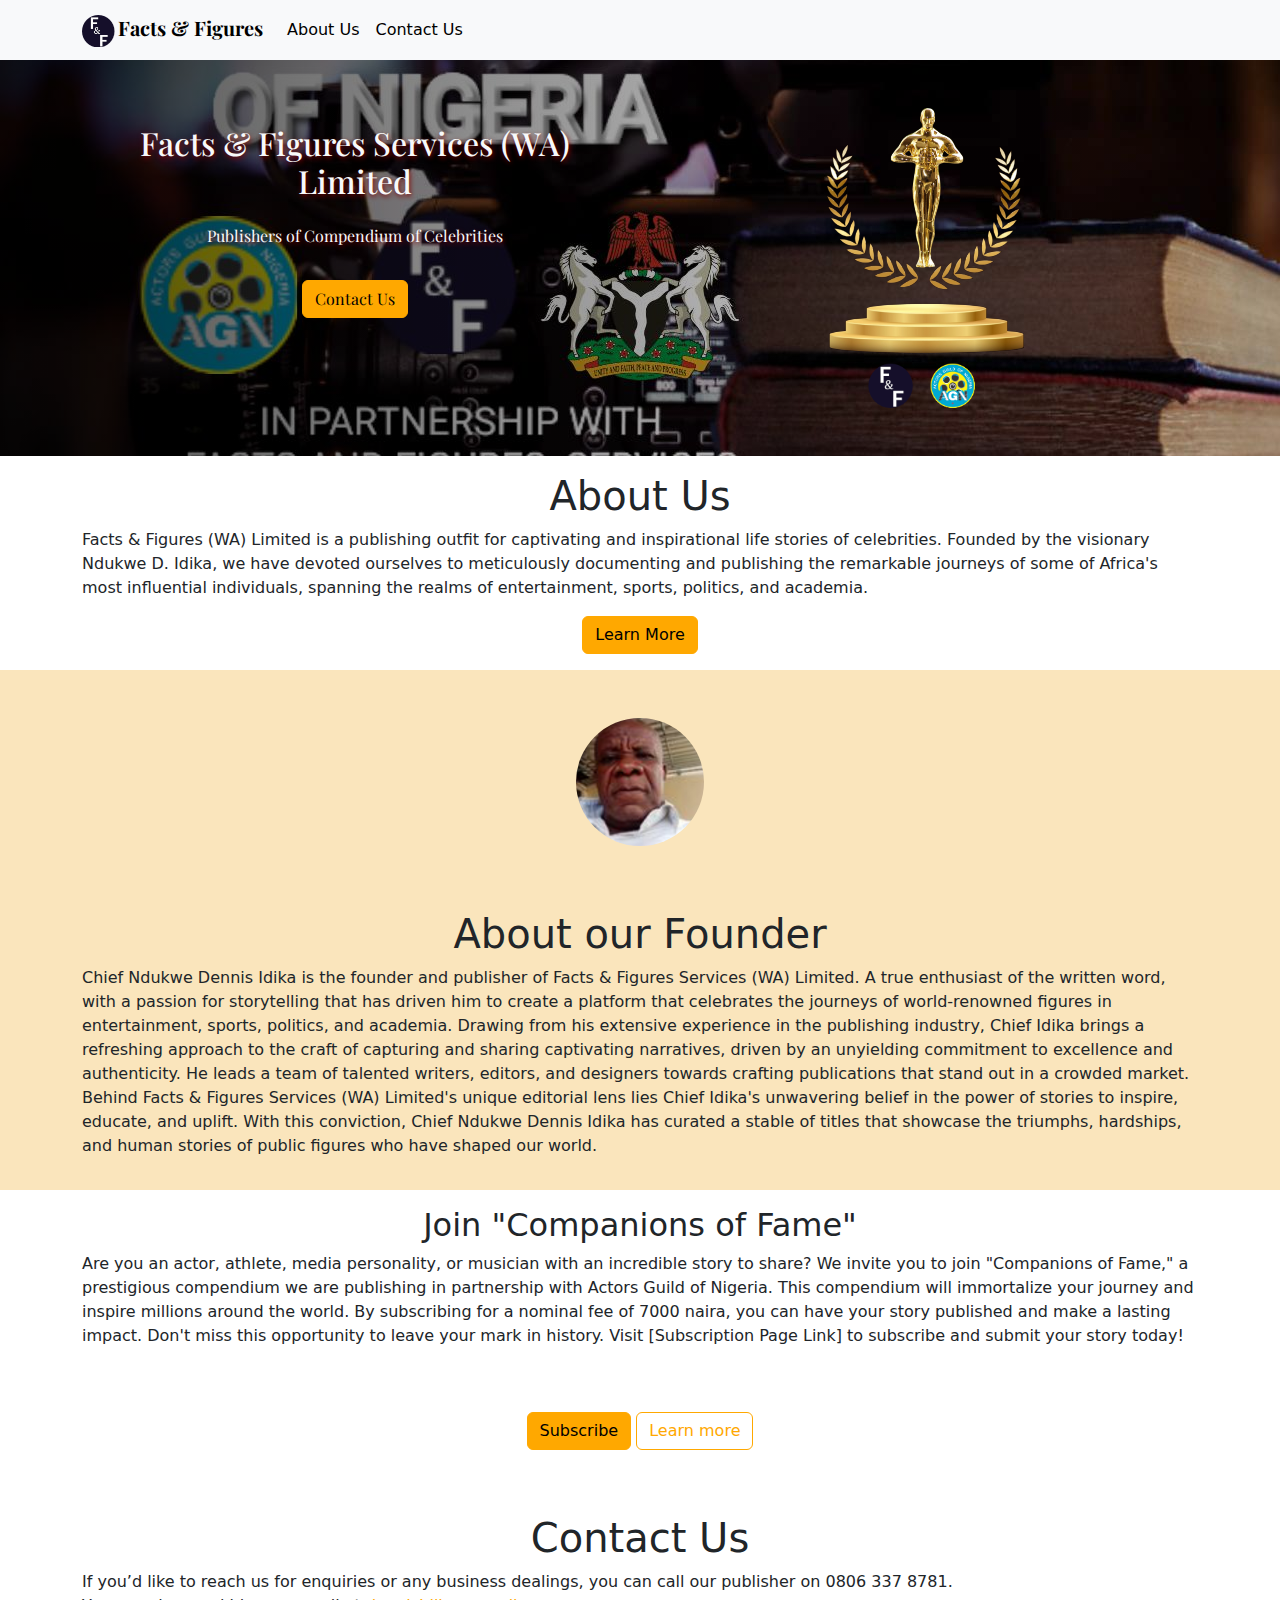
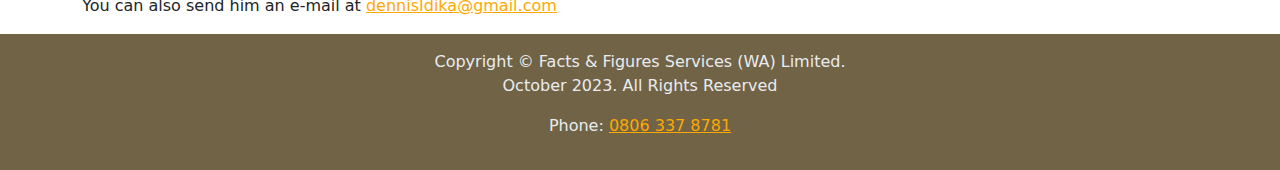
==== index.html @ fad2a965 "initial commit" ====
<!DOCTYPE html>
<html lang="en">
    <head>
	<meta charset="UTF-8">
	<meta name="viewport" content="width=device-width, user-scalable=no, initial-scale=1.0, maximum-scale=1.0, minimum-scale=1.0">

	<title>Facts &amp; Figures (WA) Limited</title>


	<!-- begin: CSS links -->
	<link rel="stylesheet" href="css/style.css" media="all">
	<!-- end: CSS links -->
    </head>
    <body>
	<!-- begin: Main Navbar -->
	<nav class="navbar navbar-expand-lg bg-body-tertiary">
	    <div class="container">
            <a class="navbar-brand" href="/"><img class="nav-brand-logo" src="images/f_and_f.png" alt="Facts and Figures Services (WA) Limited" width="71" height="63"><span class="disp-font fw-bold">Facts &amp; Figures</span></a>
		<button class="navbar-toggler" type="button" data-bs-toggle="collapse" data-bs-target="#navbarSupportedContent" aria-controls="navbarSupportedContent" aria-expanded="false" aria-label="Toggle navigation">
		    <span class="navbar-toggler-icon"></span>
		    </button>
		    <div class="collapse navbar-collapse" id="navbarSupportedContent">
			<ul class="navbar-nav me-auto mb-2 mb-lg-0 text-center text-md-start">
			    <li class="nav-item">
				<a class="nav-link active" aria-current="page" href="#about-us">About Us</a>
				</li>
				    <li class="nav-item">
					<a class="nav-link active" aria-current="page" href="#contact-us">Contact Us</a>
					</li>
					</ul>
					</div>
					</div>
					</nav>
					<!-- end: Main Navbar -->


					<section class="hero-landing py-5">
					    <div class="container">
						<!-- begin: Hero graphics -->
						<div class="row">
						    <div class="col-12 col-sm-6">
							<h1 class="text-capitalize text-center py-3 h2 text-shadow">Facts &amp; Figures Services (WA) Limited</h1>
                            <p class="text-center text-shadow">Publishers of Compendium of Celebrities</p>

							<div class="d-grid d-sm-block py-3 text-sm-center">
							    <a class="btn btn-primary mx-sm-auto button-sm-center" href="#contact-us">Contact Us</a>
							    </div>
							    </div>
							    <div class="col mt-3 mt-sm-0">
								<img class="d-block mx-auto" src="images/movieAwaard2.png" width="197" height="300" alt="logos actors guild of Nigeria">
							    </div>
							    </div>
							    <!-- end: Hero graphics -->
							</div>
							</section>

							<section id="about-us" class="mt-3">
							    <div class="container">
								<!-- begin: About Compendium of celebrities -->
								<h1 class="text-center">About Us</h1>
                                <p>
Facts &amp; Figures (WA) Limited is a publishing outfit for captivating and inspirational life stories of celebrities. Founded by the visionary Ndukwe D. Idika, we have devoted ourselves to meticulously documenting and publishing the remarkable journeys of some of Africa's most influential individuals, spanning the realms of entertainment, sports, politics, and academia.
                                </p>

                                <div class="d-grid d-md-block text-sm-center">
                                    <a class="btn btn-primary mx-md-auto" href="about-us.html">Learn More</a>
                                </div>
								<!-- end: About Compendium of celebrities -->
							    </div>
							    </section>


							<section id="about-founder" class="mt-3 founder">
							    <div class="container">
                                    <div class="row">
                                        <div class="col-12 py-5">
                                            <img class="d-block rounded-circle mx-auto" src="images/dennis-idika.jpg" width="128" height="128" alt="Photo of publisher">
                                        </div>
                                        <div class="col-12 py-3">
								<!-- begin: About Our Founder -->
								<h1 class="text-center">About our Founder</h1>
                                <p>

Chief Ndukwe Dennis Idika is the founder and publisher of Facts &amp; Figures Services (WA) Limited. A true enthusiast of the written word, with a passion for storytelling that has driven him to create a platform that celebrates the journeys of world-renowned figures in entertainment, sports, politics, and academia.

Drawing from his extensive experience in the publishing industry, Chief Idika brings a refreshing approach to the craft of capturing and sharing captivating narratives, driven by an unyielding commitment to excellence and authenticity. He leads a team of talented writers, editors, and designers towards crafting publications that stand out in a crowded market.

Behind Facts &amp; Figures Services (WA) Limited's unique editorial lens lies Chief Idika's unwavering belief in the power of stories to inspire, educate, and uplift. With this conviction, Chief Ndukwe Dennis Idika has curated a stable of titles that showcase the triumphs, hardships, and human stories of public figures who have shaped our world.



                                </p>
								<!-- end: About Our Founder -->
                                        </div>
                                    </div>
							    </div>
							    </section>

                                <!-- begin: companions of fame -->
<section id="comp-of-fame" class="mt-3">
							    <div class="container">
                                    <h2 class="text-center">Join "Companions of Fame"</h2>
                                    <p> Are you an actor, athlete, media personality, or musician with an incredible story to share? We invite you to join "Companions of Fame," a prestigious compendium we are publishing in partnership with Actors Guild of Nigeria. This compendium will immortalize your journey and inspire millions around the world. By subscribing for a nominal fee of 7000 naira, you can have your story published and make a lasting impact. Don't miss this opportunity to leave your mark in history. Visit [Subscription Page Link] to subscribe and submit your story today!  </p>
                                    <div class="cta text-center py-5">
                                        <a class="btn btn-primary" href="#">Subscribe</a>
                                        <a class="btn btn-outline-primary" href="#">Learn more</a>
                                    </div>
							    </div>
							    </section>
                                <!-- end: companions of fame -->



												    <section id="contact-us" class="mt-3">
													<div class="container">
													    <h1 class="text-center">Contact Us</h1>
                                                        <p>If you&rsquo;d like to reach us for enquiries or any business dealings, you can call our publisher on 0806 337 8781.<br> You can also send him an e-mail at <a href="mailto:dennisidika@gmail.com">dennisIdika@gmail.com</a></p>
													    <!-- begin: contact us form -->
													    <!-- end: contact us form -->
													</div>
													</section>

													<section id="site-footer" class="mt-3 py-3">
													    <footer class="container text-center">
                                                            <p>Copyright &copy; Facts &amp; Figures Services (WA) Limited.<br>October 2023. All Rights Reserved</p>

                                                            <p>Phone: <a href="tel:+2348063378781">0806 337 8781</a></p>
														</footer>
														</section>

														<!-- begin: JavaScript links -->
														<script src="js/bootstrap.min.js"></script>
														<!-- end: JavaScript links -->
													    </body>
													    </html>
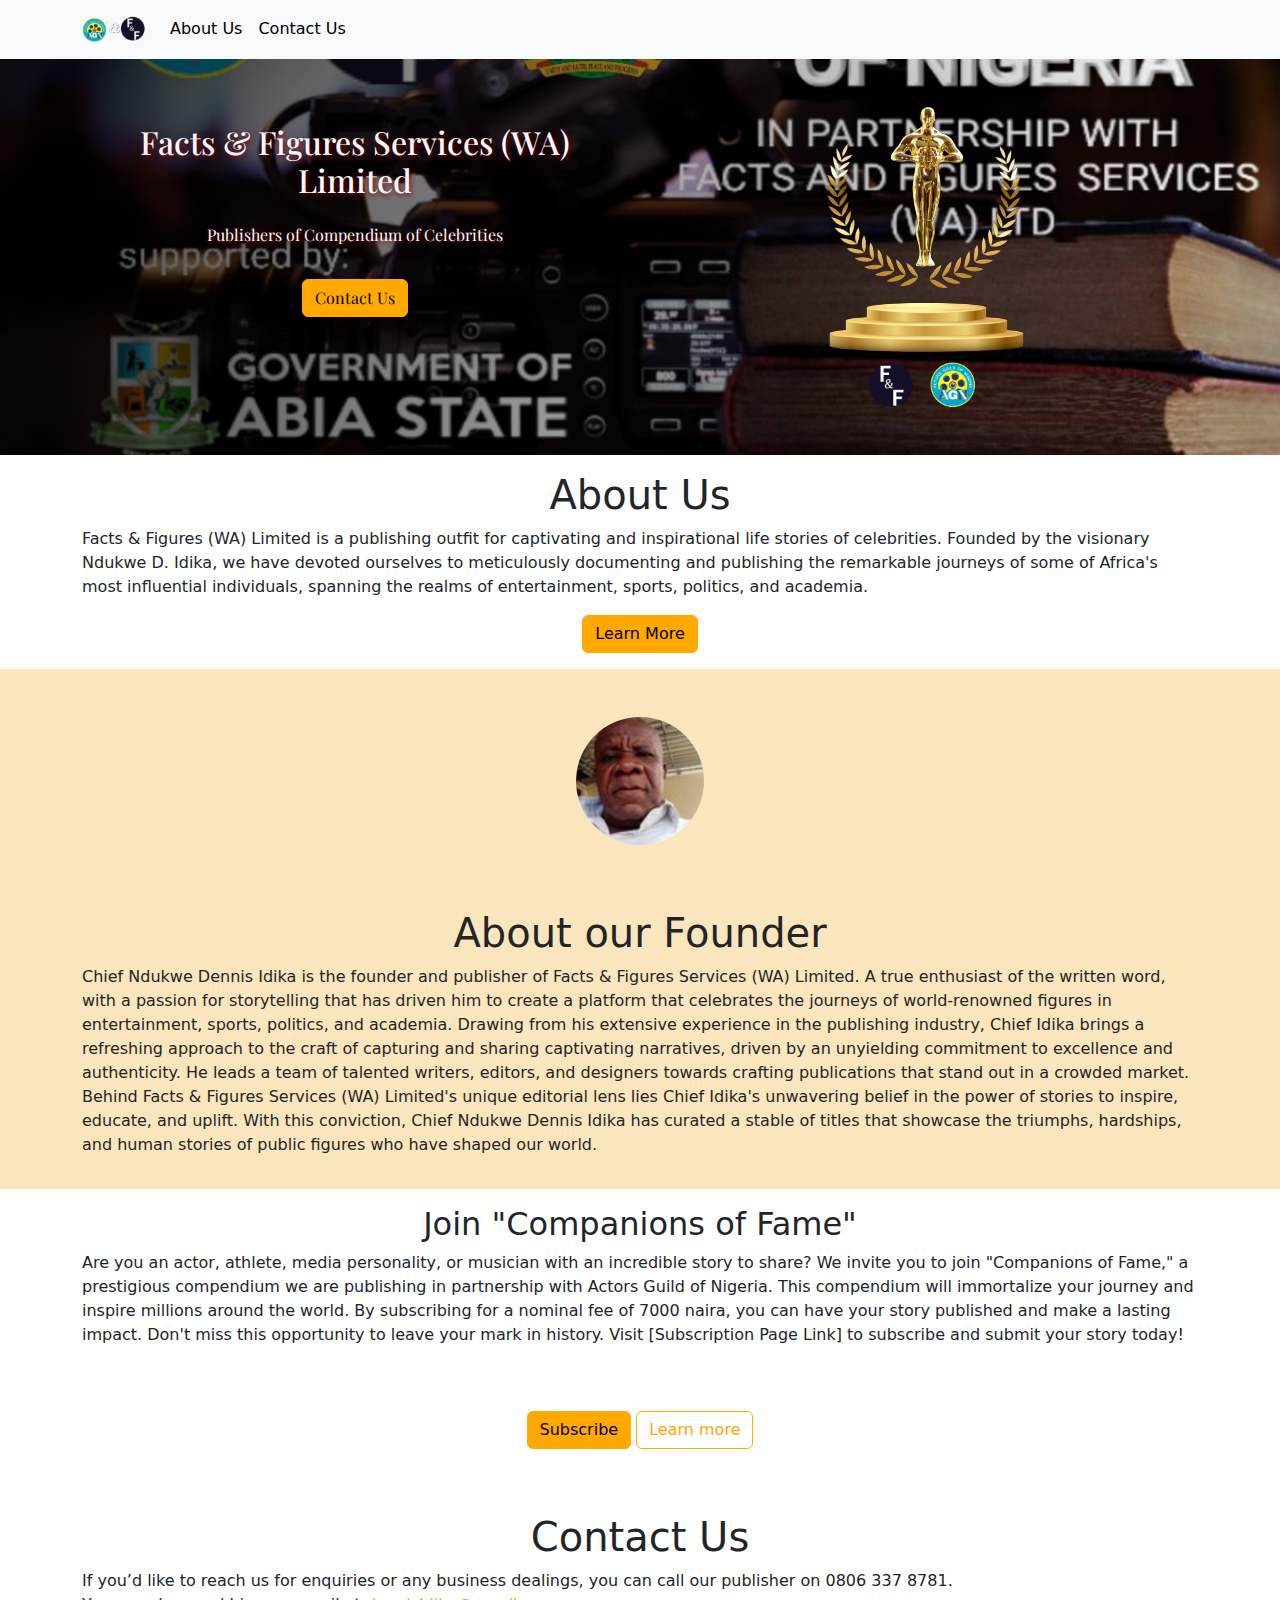
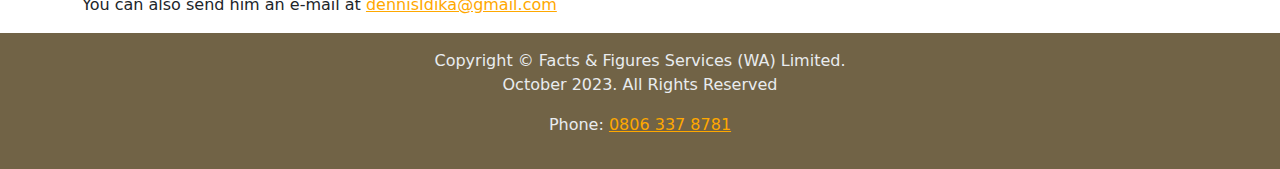
==== commit 2b325945: "logo update" ====
--- a/index.html
+++ b/index.html
@@ -4,7 +4,7 @@
 	<meta charset="UTF-8">
 	<meta name="viewport" content="width=device-width, user-scalable=no, initial-scale=1.0, maximum-scale=1.0, minimum-scale=1.0">
 
-	<title>Facts &amp; Figures (WA) Limited</title>
+	<title>AGN / Facts &amp; Figures (WA) Limited</title>
 
 
 	<!-- begin: CSS links -->
@@ -15,7 +15,7 @@
 	<!-- begin: Main Navbar -->
 	<nav class="navbar navbar-expand-lg bg-body-tertiary">
 	    <div class="container">
-            <a class="navbar-brand" href="/"><img class="nav-brand-logo" src="images/f_and_f.png" alt="Facts and Figures Services (WA) Limited" width="71" height="63"><span class="disp-font fw-bold">Facts &amp; Figures</span></a>
+            <a class="navbar-brand" href="/"><img class="nav-brand-logo" src="images/f_and_f.png" alt="Facts and Figures Services (WA) Limited" width="200" height="100"></a>
 		<button class="navbar-toggler" type="button" data-bs-toggle="collapse" data-bs-target="#navbarSupportedContent" aria-controls="navbarSupportedContent" aria-expanded="false" aria-label="Toggle navigation">
 		    <span class="navbar-toggler-icon"></span>
 		    </button>
